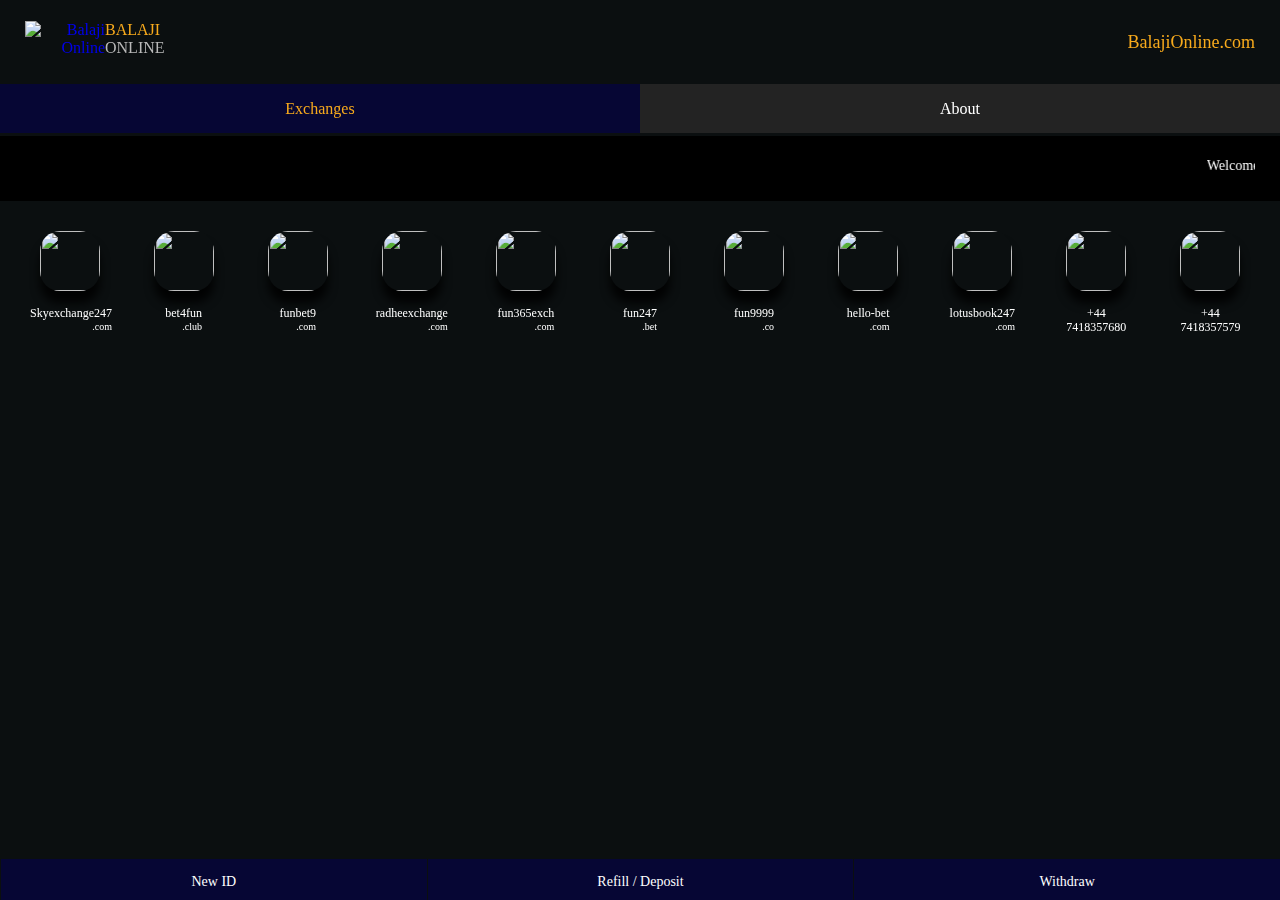
==== app/index.html @ a4f7f800 "new site" ====
<!doctype html>
<html lang="en">

<meta content="text/html;charset=UTF-8" http-equiv="content-type"/>
<head>
    <meta charset="UTF-8">
    <meta content="width=device-width, user-scalable=no, initial-scale=1.0, maximum-scale=1.0, minimum-scale=1.0"
          name="viewport">
    <meta content="ie=edge" http-equiv="X-UA-Compatible">
    <title>Balaji Online</title>
    <link href="../use.fontawesome.com/releases/v5.12.1/css/all.css" rel="stylesheet">
    <link href="assets/css/application.css" rel="stylesheet">
    <link href="manifest.json" rel="manifest">
    <link href="assets/images/favicon.ico" rel="icon" type="image/x-icon">
    <style>
        img {
            object-fit: contain !important;
        }
    </style>
</head>
<body>
<header class="application-header">
    <div class="application-head">
        <div class="application-logo">
            <a href="#" style="display: grid;
        font-family: 'Calibri';
    grid-template-columns: 1fr 1fr;">
                <img alt="Balaji Online" src="assets/images/logo.png" style="text-align: right;">
                <div class="logo-title" style="width: 70px;">
                    <span style="color: #F8AA1C">BALAJI</span>
                    <span style="color: #B9B9B9">ONLINE</span>
                </div>
            </a>
        </div>
        <div class="application-name">
            <a href="https://balajionline.bet/">BalajiOnline.com</a>
        </div>
        <div class="clear-fix"></div>
    </div>
    <nav class="application-menu">
        <ul>
            <li class="active">
                <button class="cursor-poiner loadTab active" data-tab="exchanges">Exchanges</button>
            </li>
            <li>
                <button class="cursor-poiner loadTab" data-tab="about">About</button>
            </li>
            <!--                <li ><button data-tab="demo-part" class="loadTab" id="demo">Demo IDs</button></li>-->
        </ul>
    </nav>
</header>
<div class="header-space"></div>
<div class="tab">
    <div class="tab-slide tab-active" id="exchanges">
        <div class="application-news">
            <marquee>Welcome to <b class="text-color-o">BALAJI ONLINE</b>, To get your new ID in <b
                    class="text-color-o"> 1000 INR </b> click on <b class="text-color-o">New ID</b> Button at the bottom
                ↓
            </marquee>
        </div>
        <div class="application-platforms">
            <div class="platform">
                <a href="https://www.skyexchange247.com/" target="_blank">
                    <div class="icon"><img alt="" src="assets/images/platforms/logo-skyexchange247com.png"></div>
                    <div class="title">Skyexchange247<span Class="domail-name">.com</span></div>
                </a>
            </div>
            <div class="platform">
                <a href="https://bet4fun.club/" target="_blank">
                    <div class="icon"><img alt="" src="assets/images/platforms/bet-fun.png"></div>
                    <div class="title">bet4fun<span Class="domail-name">.club</span></div>
                </a>
            </div>
            <div class="platform">
                <a href="https://funbet9.com/" target="_blank">
                    <div class="icon"><img alt="" src="assets/images/platforms/funbet9.png"></div>
                    <div class="title">funbet9<span Class="domail-name">.com</span></div>
                </a>
            </div>
            <div class="platform">
                <a href="https://radheexchange.com/" target="_blank">
                    <div class="icon"><img alt="" src="assets/images/platforms/brand_logo.png"></div>
                    <div class="title">radheexchange<span Class="domail-name">.com</span></div>
                </a>
            </div>
            <div class="platform">
                <a href="https://fun365exch.com/" target="_blank">
                    <div class="icon"><img alt="" src="assets/images/platforms/fun365.png"></div>
                    <div class="title">fun365exch<span Class="domail-name">.com</span></div>
                </a>
            </div>
            <div class="platform">
                <a href="https://fun247.bet/" target="_blank">
                    <div class="icon"><img alt="" src="assets/images/platforms/fun247.png"></div>
                    <div class="title">fun247<span Class="domail-name">.bet</span></div>
                </a>
            </div>
            <div class="platform">
                <a href="https://fun9999.co/" target="_blank">
                    <div class="icon"><img alt="" src="assets/images/platforms/fun9999.png"></div>
                    <div class="title">fun9999<span Class="domail-name">.co</span></div>
                </a>
            </div>
            <div class="platform">
                <a href="https://hello-bet.com/" target="_blank">
                    <div class="icon"><img alt="" src="assets/images/platforms/hello-bet.png"></div>
                    <div class="title">hello-bet<span Class="domail-name">.com</span></div>
                </a>
            </div>
            <div class="platform">
                <a href="https://lotusbook247.com/" target="_blank">
                    <div class="icon"><img alt="" src="assets/images/platforms/lotus.png"></div>
                    <div class="title">lotusbook247<span Class="domail-name">.com</span></div>
                </a>
            </div>
<!--            <div class="platform">-->
<!--                <a href="http://www.diamondexch.com/">-->
<!--                    <div class="icon"><img src="assets/images/platforms/diamondexch.jpg" alt=""></div>-->
<!--                    <div class="title">Diamondexch<span Class="domail-name">.com</span></div>-->
<!--                </a>-->
<!--            </div>-->
<!--            <div class="platform">-->
<!--                <a href="http://www.twoexch.com/">-->
<!--                    <div class="icon"><img src="assets/images/platforms/twoexch.jpg" alt=""></div>-->
<!--                    <div class="title">Twoexch<span Class="domail-name">.com</span></div>-->
<!--                </a>-->
<!--            </div>-->
<!--            <div class="platform">-->
<!--                <a href="http://www.lotusbook247.com/">-->
<!--                    <div class="icon"><img src="assets/images/platforms/lotusbook99.jpg" alt=""></div>-->
<!--                    <div class="title">Lotusbook247<span Class="domail-name">.com</span></div>-->
<!--                </a>-->
<!--            </div>-->
<!--            <div class="platform">-->
<!--                <a href="http://www.lotus247.com/">-->
<!--                    <div class="icon"><img src="assets/images/platforms/lotusbook99.jpg" alt=""></div>-->
<!--                    <div class="title">Lotus247<span Class="domail-name">.com</span></div>-->
<!--                </a>-->
<!--            </div>-->
<!--            <div class="platform">-->
<!--                <a href="http://www.skyexchange.com/">-->
<!--                    <div class="icon"><img src="assets/images/platforms/skyexchange.jpg" alt=""></div>-->
<!--                    <div class="title">Skyexchange<span Class="domail-name">.com</span></div>-->
<!--                </a>-->
<!--            </div>-->
<!--            <div class="platform">-->
<!--                <a href="http://www.masterexch.com/">-->
<!--                    <div class="icon"><img src="assets/images/platforms/masterexch.jpg" alt=""></div>-->
<!--                    <div class="title">Masterexch<span Class="domail-name">.com</span></div>-->
<!--                </a>-->
<!--            </div>-->
<!--            <div class="platform">-->
<!--                <a href="http://www.iexch9.com/">-->
<!--                    <div class="icon"><img src="assets/images/platforms/iexch9.jpg" alt=""></div>-->
<!--                    <div class="title">Iexch9<span Class="domail-name">.com</span></div>-->
<!--                </a>-->
<!--            </div>-->
<!--            <div class="platform">-->
<!--                <a href="http://www.dafaexch.com/">-->
<!--                    <div class="icon"><img src="assets/images/platforms/dafaexch.jpg" alt=""></div>-->
<!--                    <div class="title">Dafaexch<span Class="domail-name">.com</span></div>-->
<!--                </a>-->
<!--            </div>-->
<!--            <div class="platform">-->
<!--                <a href="http://www.vvip9.bet/">-->
<!--                    <div class="icon"><img src="assets/images/platforms/vvip.jpg" alt=""></div>-->
<!--                    <div class="title">Vvip9<span Class="domail-name">.bet</span></div>-->
<!--                </a>-->
<!--            </div>-->
            <div class="platform">
                <a href="https://api.whatsapp.com/send?phone=447418357680&amp;text=&amp;source=&amp;data=" target="_blank">
                    <div class="icon"><img alt="" src="assets/images/platforms/whatsapp.png"></div>
                    <div class="title">+44 7418357680</div>
                </a>
            </div>
            <div class="platform">
                <a href="https://api.whatsapp.com/send?phone=447418357579&amp;text=&amp;source=&amp;data=" target="_blank">
                    <div class="icon"><img alt="" src="assets/images/platforms/whatsapp.png"></div>
                    <div class="title">+44 7418357579</div>
                </a>
            </div>
        </div>
    </div>
    <div class="tab-slide " id="about">
        <div class="about">
            <p>We are a betting platform with 7+ games and website to play and bet on different type of subjects and
                games.</p>
        </div>
        <div class="section">
            <div class="section-title" id="dealing">Dealing Terms</div>
            <div class="section-content">

                <div class="content-block-2">
                    <div class="content">
                        <div class="option">MinDeposit</div>
                        <div class="value">₹1000</div>
                    </div>
                </div>

                <div class="content-block-2">
                    <div class="content">
                        <div class="option">Min Refill</div>
                        <div class="value">₹1000</div>
                    </div>
                </div>

                <div class="content-block-2">
                    <div class="content">
                        <div class="option">Min Withdrawal</div>
                        <div class="value">₹1000</div>
                    </div>
                </div>

                <div class="content-block-2">
                    <div class="content">
                        <div class="option">Max Process Time</div>
                        <div class="value">30 minutes</div>
                    </div>
                </div>

                <div class="content-block-2">
                    <div class="content">
                        <div class="option">Timings</div>
                        <div class="value">24 hours</div>
                    </div>
                </div>

                <div class="content-block-2">
                    <div class="content">
                        <div class="option">Days</div>
                        <div class="value">365 days</div>
                    </div>
                </div>

                <div class="content-block-2">
                    <div class="content">
                        <div class="option text-color-o">We don't deal on Telegram</div>
                        <div class="value text-color-o"><i class="fa fa-times"></i></div>
                    </div>
                </div>

                <div class="content-block-2">
                    <div class="content">
                        <div class="option text-color-green">We only deal on 1 WhatsApp number</div>
                        <div class="value text-color-green"><i class="fa fa-check"></i></div>
                    </div>
                </div>

                <div class="content-block-2">
                    <div class="content">
                        <div class="option text-color-green">We are a company, not a dealer</div>
                        <div class="value text-color-green"><i class="fa fa-check"></i></div>
                    </div>
                </div>

            </div>
        </div>
        <div class="section">
            <div class="section-title" id="payments">Payments we accept</div>
            <div class="section-content">
                <div class="content-block-3">
                    <div class="content">
                        <img alt="Google Payment" src="assets/images/phonepe.png">
                    </div>
                    <div class="content" style="padding-left: 20px">
                        <img alt="Google Payment" src="assets/images/IMPSbank.png">
                    </div>
                    <div class="content" style="padding-left: 50px">
                        <img alt="Google Payment" src="assets/images/gplay.png">
                    </div>
                    <div class="content" style="padding-left: 80px">
                        <img alt="Google Payment" src="assets/images/paytm.png">
                    </div>
                </div>

            </div>
        </div>
<!--        <div class="section">-->
<!--            <div class="section-title" id="payments">Contact us</div>-->
<!--            <div class="section-content">-->
<!--                <div class="content-block-4">-->
<!--                    <div class="content">-->
<!--                        <div class="site-contact-address">-->
<!--                            <span>Address: Dubai, United Arab Emirates</span>-->
<!--                            <span>Email: info@chiraagonline.com</span>-->
<!--                            <span>Whatsapp Number: +44 745 122 2108</span>-->
<!--                        </div>-->
<!--                    </div>-->
<!--                </div>-->
<!--            </div>-->
<!--        </div>-->
<!--        <div class="section">-->
<!--            <div class="section-content">-->
<!--                <div class="copyright">-->
<!--                    <span>Developed By <span style="color: #F8AA1C">The Creative Technohub</span></span>-->
<!--                </div>-->
<!--            </div>-->
<!--        </div>-->
    </div>
    <!--        <div id="demo-part" class="tab-slide ">-->
    <!--            <div class="about">-->
    <!--                <p>-->
    <!--                    -->
    <!--                    -->
    <!--                    -->
    <!--    -->
    <!--<a href="http://diamondexch.com/">Diamondexch.com</a><br>-->
    <!--ID: 01coco1 / PW: Abcd1234<br>-->
    <!--ID: 01coco2 / PW: Abcd1234<br>-->
    <!--ID: 01coco3 / PW: Abcd1234<br>-->
    <!--<br>-->
    <!--<hr>-->
    <!--<br>-->
    <!--<a href="http://probetx.com/">Probetx.com</a><br>-->
    <!--ID: 02coco1 / PW: Abcd1234<br>-->
    <!--ID: 02coco2 / PW: Abcd1234<br>-->
    <!--ID: 02coco3 / PW: Abcd1234<br>-->
    <!--<br>-->
    <!--<hr>-->
    <!--<br>-->

    <!--<a href="http://coexchange9.com/">Coexchange9.com</a><br>-->
    <!--ID: 03coco1 / PW: Abcd1234<br>-->
    <!--ID: 03coco2 / PW: Abcd1234<br>-->
    <!--ID: 03coco3 / PW: Abcd1234<br>-->
    <!--<br>-->
    <!--<hr>-->
    <!--<br>-->
    <!--<a href="http://kingexchange.com/">Kingexchange.com</a><br>-->
    <!--ID: 04coco1 / PW: Abcd1234<br>-->
    <!--ID: 04coco2 / PW: Abcd1234<br>-->
    <!--ID: 04coco3 / PW: Abcd1234<br>-->
    <!--<br>-->
    <!--<hr>-->
    <!--<br>-->

    <!--<a href="http://abexch.io/">Abexch.io</a><br>-->

    <!--ID: 05coco1 / PW: Abcd1234<br>-->
    <!--ID: 05coco2 / PW: Abcd1234<br>-->
    <!--ID: 05coco3 / PW: Abcd1234<br>-->
    <!--<br>-->
    <!--<hr>-->
    <!--<br>-->
    <!--<a href="http://lotusking.com/">Lotusking.com</a><br>-->

    <!--ID: 06coco1 / PW: Abcd1234<br>-->
    <!--ID: 06coco2 / PW: Abcd1234<br>-->
    <!--ID: 06coco3 / PW: Abcd1234<br>-->
    <!--<br>-->
    <!--<hr>-->
    <!--<br>-->
    <!--<a href="http://lotusbook247.com/">Lotusbook247.com</a><br>-->

    <!--ID: 07coco1 / PW: Abcd1234<br>-->
    <!--ID: 07coco2 / PW: Abcd1234<br>-->
    <!--ID: 07coco3 / PW: Abcd1234<br>-->
    <!--<br>-->
    <!--<hr>-->
    <!--<br>-->
    <!--<a href="http://lotus247.com/">Lotus247.com</a><br>-->

    <!--ID: 08coco1 / PW: Abcd1234<br>-->
    <!--ID: 08coco2 / PW: Abcd1234<br>-->
    <!--ID: 08coco3 / PW: Abcd1234<br>-->
    <!--<br>-->
    <!--<hr>-->
    <!--<br>-->
    <!--<a href="http://skyexchange.com/">Skyexchange.com</a><br>-->

    <!--ID: 09coco1 / PW: Abcd1234<br>-->
    <!--ID: 09coco2 / PW: Abcd1234<br>-->
    <!--ID: 09coco3 / PW: Abcd1234<br>-->
    <!--<br>-->
    <!--<hr>-->
    <!--<br>-->
    <!--<a href="http://probet9.com/">Probet9.com</a><br>-->

    <!--ID: 10coco1 / PW: Abcd1234<br>-->
    <!--ID: 10coco2 / PW: Abcd1234<br>-->
    <!--ID: 10coco3 / PW: Abcd1234  <br>                 -->
    <!--                    -->

    <!--            </div>-->
    <!--        </div>-->
</div>
<div class="application-contact">
    <div class="contact-info"><a
            href="https://api.whatsapp.com/send?phone=447418357680&amp;text=&amp;source=&amp;data="
            target="_blank"><i
            class="fab fa-whatsapp"></i><span>New ID</span></a></div>
    <div class="contact-info"><a
            href="https://api.whatsapp.com/send?phone=447418357579&amp;text=&amp;source=&amp;data="
            target="_blank"><i
            class="fab fa-whatsapp"></i><span>Refill / Deposit</span></a></div>
    <div class="contact-info"><a
            href="https://api.whatsapp.com/send?phone=447418357579&amp;text=&amp;source=&amp;data="><i
            class="fab fa-whatsapp"></i><span>Withdraw</span></a></div>
</div>
<script src="assets/js/scripts.js"></script>
</body>

</html>
---- app/assets/css/application.css ----
@font-face {
  font-family: "poppins";
  src: url("../fonts/poppins-semibold.ttf") format("truetype");
}
@font-face {
  font-family: "suisse";
  src: url("../fonts/suisse.ttf") format("truetype");
}
*,
*::before,
*::after {
  -webkit-box-sizing: border-box;
  box-sizing: border-box;
}

html, body, div, span, applet, object, iframe, table, caption, tbody, tfoot, thead, tr, th, td,
del, dfn, em, font, img, ins, kbd, q, s, samp, small, strike, strong, sub, sup, tt, var,
h1, h2, h3, h4, h5, h6, p, blockquote, pre, a, abbr, acronym, address, big, cite, code,
dl, dt, dd, ol, ul, li, fieldset, form, label, legend, figure {
  vertical-align: baseline;
  font-family: inherit;
  font-weight: inherit;
  font-style: inherit;
  font-size: 100%;
  outline: 0;
  padding: 0;
  margin: 0;
  border: 0;
}

html {
  scroll-behavior: smooth;
  overflow-x: hidden !important;
}

body {
  overflow-x: hidden !important;
  background-color: #0B0F10;
}

a, a:hover {
  text-decoration: none;
}

.cursor-poiner {
  cursor: pointer;
}
.clear-fix {
  clear: both;
}

.text-color-orange {
  color: #060634 !important;
}

.text-color-green {
  color: #00FF6F !important;
}

.text-color-o {
  color: #F8AA1C !important;
}

@-ms-viewport {
  width: device-width;
}
html {
  box-sizing: border-box;
  -ms-overflow-style: scrollbar;
}

*,
*::before,
*::after {
  box-sizing: inherit;
}

.container {
  width: 100%;
  padding-right: 15px;
  padding-left: 15px;
  margin-right: auto;
  margin-left: auto;
}

@media (min-width: 576px) {
  .container {
    max-width: 540px;
  }
}
@media (min-width: 768px) {
  .container {
    max-width: 720px;
  }
}
@media (min-width: 992px) {
  .container {
    max-width: 960px;
  }
}
@media (min-width: 1200px) {
  .container {
    max-width: 1140px;
  }
}
.container-fluid {
  width: 100%;
  padding-right: 15px;
  padding-left: 15px;
  margin-right: auto;
  margin-left: auto;
}

.row {
  display: -ms-flexbox;
  display: flex;
  -ms-flex-wrap: wrap;
  flex-wrap: wrap;
  margin-right: -15px;
  margin-left: -15px;
}

.no-gutters {
  margin-right: 0;
  margin-left: 0;
}

.no-gutters > .col,
.no-gutters > [class*=col-] {
  padding-right: 0;
  padding-left: 0;
}

.col-1, .col-2, .col-3, .col-4, .col-5, .col-6, .col-7, .col-8, .col-9, .col-10, .col-11, .col-12, .col,
.col-auto, .col-sm-1, .col-sm-2, .col-sm-3, .col-sm-4, .col-sm-5, .col-sm-6, .col-sm-7, .col-sm-8, .col-sm-9, .col-sm-10, .col-sm-11, .col-sm-12, .col-sm,
.col-sm-auto, .col-md-1, .col-md-2, .col-md-3, .col-md-4, .col-md-5, .col-md-6, .col-md-7, .col-md-8, .col-md-9, .col-md-10, .col-md-11, .col-md-12, .col-md,
.col-md-auto, .col-lg-1, .col-lg-2, .col-lg-3, .col-lg-4, .col-lg-5, .col-lg-6, .col-lg-7, .col-lg-8, .col-lg-9, .col-lg-10, .col-lg-11, .col-lg-12, .col-lg,
.col-lg-auto, .col-xl-1, .col-xl-2, .col-xl-3, .col-xl-4, .col-xl-5, .col-xl-6, .col-xl-7, .col-xl-8, .col-xl-9, .col-xl-10, .col-xl-11, .col-xl-12, .col-xl,
.col-xl-auto {
  position: relative;
  width: 100%;
  min-height: 1px;
  padding-right: 15px;
  padding-left: 15px;
}

.col {
  -ms-flex-preferred-size: 0;
  flex-basis: 0;
  -ms-flex-positive: 1;
  flex-grow: 1;
  max-width: 100%;
}

.col-auto {
  -ms-flex: 0 0 auto;
  flex: 0 0 auto;
  width: auto;
  max-width: none;
}

.col-1 {
  -ms-flex: 0 0 8.333333%;
  flex: 0 0 8.333333%;
  max-width: 8.333333%;
}

.col-2 {
  -ms-flex: 0 0 16.666667%;
  flex: 0 0 16.666667%;
  max-width: 16.666667%;
}

.col-3 {
  -ms-flex: 0 0 25%;
  flex: 0 0 25%;
  max-width: 25%;
}

.col-4 {
  -ms-flex: 0 0 33.333333%;
  flex: 0 0 33.333333%;
  max-width: 33.333333%;
}

.col-5 {
  -ms-flex: 0 0 41.666667%;
  flex: 0 0 41.666667%;
  max-width: 41.666667%;
}

.col-6 {
  -ms-flex: 0 0 50%;
  flex: 0 0 50%;
  max-width: 50%;
}

.col-7 {
  -ms-flex: 0 0 58.333333%;
  flex: 0 0 58.333333%;
  max-width: 58.333333%;
}

.col-8 {
  -ms-flex: 0 0 66.666667%;
  flex: 0 0 66.666667%;
  max-width: 66.666667%;
}

.col-9 {
  -ms-flex: 0 0 75%;
  flex: 0 0 75%;
  max-width: 75%;
}

.col-10 {
  -ms-flex: 0 0 83.333333%;
  flex: 0 0 83.333333%;
  max-width: 83.333333%;
}

.col-11 {
  -ms-flex: 0 0 91.666667%;
  flex: 0 0 91.666667%;
  max-width: 91.666667%;
}

.col-12 {
  -ms-flex: 0 0 100%;
  flex: 0 0 100%;
  max-width: 100%;
}

.order-first {
  -ms-flex-order: -1;
  order: -1;
}

.order-last {
  -ms-flex-order: 13;
  order: 13;
}

.order-0 {
  -ms-flex-order: 0;
  order: 0;
}

.order-1 {
  -ms-flex-order: 1;
  order: 1;
}

.order-2 {
  -ms-flex-order: 2;
  order: 2;
}

.order-3 {
  -ms-flex-order: 3;
  order: 3;
}

.order-4 {
  -ms-flex-order: 4;
  order: 4;
}

.order-5 {
  -ms-flex-order: 5;
  order: 5;
}

.order-6 {
  -ms-flex-order: 6;
  order: 6;
}

.order-7 {
  -ms-flex-order: 7;
  order: 7;
}

.order-8 {
  -ms-flex-order: 8;
  order: 8;
}

.order-9 {
  -ms-flex-order: 9;
  order: 9;
}

.order-10 {
  -ms-flex-order: 10;
  order: 10;
}

.order-11 {
  -ms-flex-order: 11;
  order: 11;
}

.order-12 {
  -ms-flex-order: 12;
  order: 12;
}

.offset-1 {
  margin-right: 8.333333%;
}

.offset-2 {
  margin-right: 16.666667%;
}

.offset-3 {
  margin-right: 25%;
}

.offset-4 {
  margin-right: 33.333333%;
}

.offset-5 {
  margin-right: 41.666667%;
}

.offset-6 {
  margin-right: 50%;
}

.offset-7 {
  margin-right: 58.333333%;
}

.offset-8 {
  margin-right: 66.666667%;
}

.offset-9 {
  margin-right: 75%;
}

.offset-10 {
  margin-right: 83.333333%;
}

.offset-11 {
  margin-right: 91.666667%;
}

@media (min-width: 576px) {
  .col-sm {
    -ms-flex-preferred-size: 0;
    flex-basis: 0;
    -ms-flex-positive: 1;
    flex-grow: 1;
    max-width: 100%;
  }

  .col-sm-auto {
    -ms-flex: 0 0 auto;
    flex: 0 0 auto;
    width: auto;
    max-width: none;
  }

  .col-sm-1 {
    -ms-flex: 0 0 8.333333%;
    flex: 0 0 8.333333%;
    max-width: 8.333333%;
  }

  .col-sm-2 {
    -ms-flex: 0 0 16.666667%;
    flex: 0 0 16.666667%;
    max-width: 16.666667%;
  }

  .col-sm-3 {
    -ms-flex: 0 0 25%;
    flex: 0 0 25%;
    max-width: 25%;
  }

  .col-sm-4 {
    -ms-flex: 0 0 33.333333%;
    flex: 0 0 33.333333%;
    max-width: 33.333333%;
  }

  .col-sm-5 {
    -ms-flex: 0 0 41.666667%;
    flex: 0 0 41.666667%;
    max-width: 41.666667%;
  }

  .col-sm-6 {
    -ms-flex: 0 0 50%;
    flex: 0 0 50%;
    max-width: 50%;
  }

  .col-sm-7 {
    -ms-flex: 0 0 58.333333%;
    flex: 0 0 58.333333%;
    max-width: 58.333333%;
  }

  .col-sm-8 {
    -ms-flex: 0 0 66.666667%;
    flex: 0 0 66.666667%;
    max-width: 66.666667%;
  }

  .col-sm-9 {
    -ms-flex: 0 0 75%;
    flex: 0 0 75%;
    max-width: 75%;
  }

  .col-sm-10 {
    -ms-flex: 0 0 83.333333%;
    flex: 0 0 83.333333%;
    max-width: 83.333333%;
  }

  .col-sm-11 {
    -ms-flex: 0 0 91.666667%;
    flex: 0 0 91.666667%;
    max-width: 91.666667%;
  }

  .col-sm-12 {
    -ms-flex: 0 0 100%;
    flex: 0 0 100%;
    max-width: 100%;
  }

  .order-sm-first {
    -ms-flex-order: -1;
    order: -1;
  }

  .order-sm-last {
    -ms-flex-order: 13;
    order: 13;
  }

  .order-sm-0 {
    -ms-flex-order: 0;
    order: 0;
  }

  .order-sm-1 {
    -ms-flex-order: 1;
    order: 1;
  }

  .order-sm-2 {
    -ms-flex-order: 2;
    order: 2;
  }

  .order-sm-3 {
    -ms-flex-order: 3;
    order: 3;
  }

  .order-sm-4 {
    -ms-flex-order: 4;
    order: 4;
  }

  .order-sm-5 {
    -ms-flex-order: 5;
    order: 5;
  }

  .order-sm-6 {
    -ms-flex-order: 6;
    order: 6;
  }

  .order-sm-7 {
    -ms-flex-order: 7;
    order: 7;
  }

  .order-sm-8 {
    -ms-flex-order: 8;
    order: 8;
  }

  .order-sm-9 {
    -ms-flex-order: 9;
    order: 9;
  }

  .order-sm-10 {
    -ms-flex-order: 10;
    order: 10;
  }

  .order-sm-11 {
    -ms-flex-order: 11;
    order: 11;
  }

  .order-sm-12 {
    -ms-flex-order: 12;
    order: 12;
  }

  .offset-sm-0 {
    margin-right: 0;
  }

  .offset-sm-1 {
    margin-right: 8.333333%;
  }

  .offset-sm-2 {
    margin-right: 16.666667%;
  }

  .offset-sm-3 {
    margin-right: 25%;
  }

  .offset-sm-4 {
    margin-right: 33.333333%;
  }

  .offset-sm-5 {
    margin-right: 41.666667%;
  }

  .offset-sm-6 {
    margin-right: 50%;
  }

  .offset-sm-7 {
    margin-right: 58.333333%;
  }

  .offset-sm-8 {
    margin-right: 66.666667%;
  }

  .offset-sm-9 {
    margin-right: 75%;
  }

  .offset-sm-10 {
    margin-right: 83.333333%;
  }

  .offset-sm-11 {
    margin-right: 91.666667%;
  }
}
@media (min-width: 768px) {
  .col-md {
    -ms-flex-preferred-size: 0;
    flex-basis: 0;
    -ms-flex-positive: 1;
    flex-grow: 1;
    max-width: 100%;
  }

  .col-md-auto {
    -ms-flex: 0 0 auto;
    flex: 0 0 auto;
    width: auto;
    max-width: none;
  }

  .col-md-1 {
    -ms-flex: 0 0 8.333333%;
    flex: 0 0 8.333333%;
    max-width: 8.333333%;
  }

  .col-md-2 {
    -ms-flex: 0 0 16.666667%;
    flex: 0 0 16.666667%;
    max-width: 16.666667%;
  }

  .col-md-3 {
    -ms-flex: 0 0 25%;
    flex: 0 0 25%;
    max-width: 25%;
  }

  .col-md-4 {
    -ms-flex: 0 0 33.333333%;
    flex: 0 0 33.333333%;
    max-width: 33.333333%;
  }

  .col-md-5 {
    -ms-flex: 0 0 41.666667%;
    flex: 0 0 41.666667%;
    max-width: 41.666667%;
  }

  .col-md-6 {
    -ms-flex: 0 0 50%;
    flex: 0 0 50%;
    max-width: 50%;
  }

  .col-md-7 {
    -ms-flex: 0 0 58.333333%;
    flex: 0 0 58.333333%;
    max-width: 58.333333%;
  }

  .col-md-8 {
    -ms-flex: 0 0 66.666667%;
    flex: 0 0 66.666667%;
    max-width: 66.666667%;
  }

  .col-md-9 {
    -ms-flex: 0 0 75%;
    flex: 0 0 75%;
    max-width: 75%;
  }

  .col-md-10 {
    -ms-flex: 0 0 83.333333%;
    flex: 0 0 83.333333%;
    max-width: 83.333333%;
  }

  .col-md-11 {
    -ms-flex: 0 0 91.666667%;
    flex: 0 0 91.666667%;
    max-width: 91.666667%;
  }

  .col-md-12 {
    -ms-flex: 0 0 100%;
    flex: 0 0 100%;
    max-width: 100%;
  }

  .order-md-first {
    -ms-flex-order: -1;
    order: -1;
  }

  .order-md-last {
    -ms-flex-order: 13;
    order: 13;
  }

  .order-md-0 {
    -ms-flex-order: 0;
    order: 0;
  }

  .order-md-1 {
    -ms-flex-order: 1;
    order: 1;
  }

  .order-md-2 {
    -ms-flex-order: 2;
    order: 2;
  }

  .order-md-3 {
    -ms-flex-order: 3;
    order: 3;
  }

  .order-md-4 {
    -ms-flex-order: 4;
    order: 4;
  }

  .order-md-5 {
    -ms-flex-order: 5;
    order: 5;
  }

  .order-md-6 {
    -ms-flex-order: 6;
    order: 6;
  }

  .order-md-7 {
    -ms-flex-order: 7;
    order: 7;
  }

  .order-md-8 {
    -ms-flex-order: 8;
    order: 8;
  }

  .order-md-9 {
    -ms-flex-order: 9;
    order: 9;
  }

  .order-md-10 {
    -ms-flex-order: 10;
    order: 10;
  }

  .order-md-11 {
    -ms-flex-order: 11;
    order: 11;
  }

  .order-md-12 {
    -ms-flex-order: 12;
    order: 12;
  }

  .offset-md-0 {
    margin-right: 0;
  }

  .offset-md-1 {
    margin-right: 8.333333%;
  }

  .offset-md-2 {
    margin-right: 16.666667%;
  }

  .offset-md-3 {
    margin-right: 25%;
  }

  .offset-md-4 {
    margin-right: 33.333333%;
  }

  .offset-md-5 {
    margin-right: 41.666667%;
  }

  .offset-md-6 {
    margin-right: 50%;
  }

  .offset-md-7 {
    margin-right: 58.333333%;
  }

  .offset-md-8 {
    margin-right: 66.666667%;
  }

  .offset-md-9 {
    margin-right: 75%;
  }

  .offset-md-10 {
    margin-right: 83.333333%;
  }

  .offset-md-11 {
    margin-right: 91.666667%;
  }
}
@media (min-width: 992px) {
  .col-lg {
    -ms-flex-preferred-size: 0;
    flex-basis: 0;
    -ms-flex-positive: 1;
    flex-grow: 1;
    max-width: 100%;
  }

  .col-lg-auto {
    -ms-flex: 0 0 auto;
    flex: 0 0 auto;
    width: auto;
    max-width: none;
  }

  .col-lg-1 {
    -ms-flex: 0 0 8.333333%;
    flex: 0 0 8.333333%;
    max-width: 8.333333%;
  }

  .col-lg-2 {
    -ms-flex: 0 0 16.666667%;
    flex: 0 0 16.666667%;
    max-width: 16.666667%;
  }

  .col-lg-3 {
    -ms-flex: 0 0 25%;
    flex: 0 0 25%;
    max-width: 25%;
  }

  .col-lg-4 {
    -ms-flex: 0 0 33.333333%;
    flex: 0 0 33.333333%;
    max-width: 33.333333%;
  }

  .col-lg-5 {
    -ms-flex: 0 0 41.666667%;
    flex: 0 0 41.666667%;
    max-width: 41.666667%;
  }

  .col-lg-6 {
    -ms-flex: 0 0 50%;
    flex: 0 0 50%;
    max-width: 50%;
  }

  .col-lg-7 {
    -ms-flex: 0 0 58.333333%;
    flex: 0 0 58.333333%;
    max-width: 58.333333%;
  }

  .col-lg-8 {
    -ms-flex: 0 0 66.666667%;
    flex: 0 0 66.666667%;
    max-width: 66.666667%;
  }

  .col-lg-9 {
    -ms-flex: 0 0 75%;
    flex: 0 0 75%;
    max-width: 75%;
  }

  .col-lg-10 {
    -ms-flex: 0 0 83.333333%;
    flex: 0 0 83.333333%;
    max-width: 83.333333%;
  }

  .col-lg-11 {
    -ms-flex: 0 0 91.666667%;
    flex: 0 0 91.666667%;
    max-width: 91.666667%;
  }

  .col-lg-12 {
    -ms-flex: 0 0 100%;
    flex: 0 0 100%;
    max-width: 100%;
  }

  .order-lg-first {
    -ms-flex-order: -1;
    order: -1;
  }

  .order-lg-last {
    -ms-flex-order: 13;
    order: 13;
  }

  .order-lg-0 {
    -ms-flex-order: 0;
    order: 0;
  }

  .order-lg-1 {
    -ms-flex-order: 1;
    order: 1;
  }

  .order-lg-2 {
    -ms-flex-order: 2;
    order: 2;
  }

  .order-lg-3 {
    -ms-flex-order: 3;
    order: 3;
  }

  .order-lg-4 {
    -ms-flex-order: 4;
    order: 4;
  }

  .order-lg-5 {
    -ms-flex-order: 5;
    order: 5;
  }

  .order-lg-6 {
    -ms-flex-order: 6;
    order: 6;
  }

  .order-lg-7 {
    -ms-flex-order: 7;
    order: 7;
  }

  .order-lg-8 {
    -ms-flex-order: 8;
    order: 8;
  }

  .order-lg-9 {
    -ms-flex-order: 9;
    order: 9;
  }

  .order-lg-10 {
    -ms-flex-order: 10;
    order: 10;
  }

  .order-lg-11 {
    -ms-flex-order: 11;
    order: 11;
  }

  .order-lg-12 {
    -ms-flex-order: 12;
    order: 12;
  }

  .offset-lg-0 {
    margin-right: 0;
  }

  .offset-lg-1 {
    margin-right: 8.333333%;
  }

  .offset-lg-2 {
    margin-right: 16.666667%;
  }

  .offset-lg-3 {
    margin-right: 25%;
  }

  .offset-lg-4 {
    margin-right: 33.333333%;
  }

  .offset-lg-5 {
    margin-right: 41.666667%;
  }

  .offset-lg-6 {
    margin-right: 50%;
  }

  .offset-lg-7 {
    margin-right: 58.333333%;
  }

  .offset-lg-8 {
    margin-right: 66.666667%;
  }

  .offset-lg-9 {
    margin-right: 75%;
  }

  .offset-lg-10 {
    margin-right: 83.333333%;
  }

  .offset-lg-11 {
    margin-right: 91.666667%;
  }
}
@media (min-width: 1200px) {
  .col-xl {
    -ms-flex-preferred-size: 0;
    flex-basis: 0;
    -ms-flex-positive: 1;
    flex-grow: 1;
    max-width: 100%;
  }

  .col-xl-auto {
    -ms-flex: 0 0 auto;
    flex: 0 0 auto;
    width: auto;
    max-width: none;
  }

  .col-xl-1 {
    -ms-flex: 0 0 8.333333%;
    flex: 0 0 8.333333%;
    max-width: 8.333333%;
  }

  .col-xl-2 {
    -ms-flex: 0 0 16.666667%;
    flex: 0 0 16.666667%;
    max-width: 16.666667%;
  }

  .col-xl-3 {
    -ms-flex: 0 0 25%;
    flex: 0 0 25%;
    max-width: 25%;
  }

  .col-xl-4 {
    -ms-flex: 0 0 33.333333%;
    flex: 0 0 33.333333%;
    max-width: 33.333333%;
  }

  .col-xl-5 {
    -ms-flex: 0 0 41.666667%;
    flex: 0 0 41.666667%;
    max-width: 41.666667%;
  }

  .col-xl-6 {
    -ms-flex: 0 0 50%;
    flex: 0 0 50%;
    max-width: 50%;
  }

  .col-xl-7 {
    -ms-flex: 0 0 58.333333%;
    flex: 0 0 58.333333%;
    max-width: 58.333333%;
  }

  .col-xl-8 {
    -ms-flex: 0 0 66.666667%;
    flex: 0 0 66.666667%;
    max-width: 66.666667%;
  }

  .col-xl-9 {
    -ms-flex: 0 0 75%;
    flex: 0 0 75%;
    max-width: 75%;
  }

  .col-xl-10 {
    -ms-flex: 0 0 83.333333%;
    flex: 0 0 83.333333%;
    max-width: 83.333333%;
  }

  .col-xl-11 {
    -ms-flex: 0 0 91.666667%;
    flex: 0 0 91.666667%;
    max-width: 91.666667%;
  }

  .col-xl-12 {
    -ms-flex: 0 0 100%;
    flex: 0 0 100%;
    max-width: 100%;
  }

  .order-xl-first {
    -ms-flex-order: -1;
    order: -1;
  }

  .order-xl-last {
    -ms-flex-order: 13;
    order: 13;
  }

  .order-xl-0 {
    -ms-flex-order: 0;
    order: 0;
  }

  .order-xl-1 {
    -ms-flex-order: 1;
    order: 1;
  }

  .order-xl-2 {
    -ms-flex-order: 2;
    order: 2;
  }

  .order-xl-3 {
    -ms-flex-order: 3;
    order: 3;
  }

  .order-xl-4 {
    -ms-flex-order: 4;
    order: 4;
  }

  .order-xl-5 {
    -ms-flex-order: 5;
    order: 5;
  }

  .order-xl-6 {
    -ms-flex-order: 6;
    order: 6;
  }

  .order-xl-7 {
    -ms-flex-order: 7;
    order: 7;
  }

  .order-xl-8 {
    -ms-flex-order: 8;
    order: 8;
  }

  .order-xl-9 {
    -ms-flex-order: 9;
    order: 9;
  }

  .order-xl-10 {
    -ms-flex-order: 10;
    order: 10;
  }

  .order-xl-11 {
    -ms-flex-order: 11;
    order: 11;
  }

  .order-xl-12 {
    -ms-flex-order: 12;
    order: 12;
  }

  .offset-xl-0 {
    margin-right: 0;
  }

  .offset-xl-1 {
    margin-right: 8.333333%;
  }

  .offset-xl-2 {
    margin-right: 16.666667%;
  }

  .offset-xl-3 {
    margin-right: 25%;
  }

  .offset-xl-4 {
    margin-right: 33.333333%;
  }

  .offset-xl-5 {
    margin-right: 41.666667%;
  }

  .offset-xl-6 {
    margin-right: 50%;
  }

  .offset-xl-7 {
    margin-right: 58.333333%;
  }

  .offset-xl-8 {
    margin-right: 66.666667%;
  }

  .offset-xl-9 {
    margin-right: 75%;
  }

  .offset-xl-10 {
    margin-right: 83.333333%;
  }

  .offset-xl-11 {
    margin-right: 91.666667%;
  }
}
.d-none {
  display: none !important;
}

.d-inline {
  display: inline !important;
}

.d-inline-block {
  display: inline-block !important;
}

.d-block {
  display: block !important;
}

.d-table {
  display: table !important;
}

.d-table-row {
  display: table-row !important;
}

.d-table-cell {
  display: table-cell !important;
}

.d-flex {
  display: -ms-flexbox !important;
  display: flex !important;
}

.d-inline-flex {
  display: -ms-inline-flexbox !important;
  display: inline-flex !important;
}

@media (min-width: 576px) {
  .d-sm-none {
    display: none !important;
  }

  .d-sm-inline {
    display: inline !important;
  }

  .d-sm-inline-block {
    display: inline-block !important;
  }

  .d-sm-block {
    display: block !important;
  }

  .d-sm-table {
    display: table !important;
  }

  .d-sm-table-row {
    display: table-row !important;
  }

  .d-sm-table-cell {
    display: table-cell !important;
  }

  .d-sm-flex {
    display: -ms-flexbox !important;
    display: flex !important;
  }

  .d-sm-inline-flex {
    display: -ms-inline-flexbox !important;
    display: inline-flex !important;
  }
}
@media (min-width: 768px) {
  .d-md-none {
    display: none !important;
  }

  .d-md-inline {
    display: inline !important;
  }

  .d-md-inline-block {
    display: inline-block !important;
  }

  .d-md-block {
    display: block !important;
  }

  .d-md-table {
    display: table !important;
  }

  .d-md-table-row {
    display: table-row !important;
  }

  .d-md-table-cell {
    display: table-cell !important;
  }

  .d-md-flex {
    display: -ms-flexbox !important;
    display: flex !important;
  }

  .d-md-inline-flex {
    display: -ms-inline-flexbox !important;
    display: inline-flex !important;
  }
}
@media (min-width: 992px) {
  .d-lg-none {
    display: none !important;
  }

  .d-lg-inline {
    display: inline !important;
  }

  .d-lg-inline-block {
    display: inline-block !important;
  }

  .d-lg-block {
    display: block !important;
  }

  .d-lg-table {
    display: table !important;
  }

  .d-lg-table-row {
    display: table-row !important;
  }

  .d-lg-table-cell {
    display: table-cell !important;
  }

  .d-lg-flex {
    display: -ms-flexbox !important;
    display: flex !important;
  }

  .d-lg-inline-flex {
    display: -ms-inline-flexbox !important;
    display: inline-flex !important;
  }
}
@media (min-width: 1200px) {
  .d-xl-none {
    display: none !important;
  }

  .d-xl-inline {
    display: inline !important;
  }

  .d-xl-inline-block {
    display: inline-block !important;
  }

  .d-xl-block {
    display: block !important;
  }

  .d-xl-table {
    display: table !important;
  }

  .d-xl-table-row {
    display: table-row !important;
  }

  .d-xl-table-cell {
    display: table-cell !important;
  }

  .d-xl-flex {
    display: -ms-flexbox !important;
    display: flex !important;
  }

  .d-xl-inline-flex {
    display: -ms-inline-flexbox !important;
    display: inline-flex !important;
  }
}
@media print {
  .d-print-none {
    display: none !important;
  }

  .d-print-inline {
    display: inline !important;
  }

  .d-print-inline-block {
    display: inline-block !important;
  }

  .d-print-block {
    display: block !important;
  }

  .d-print-table {
    display: table !important;
  }

  .d-print-table-row {
    display: table-row !important;
  }

  .d-print-table-cell {
    display: table-cell !important;
  }

  .d-print-flex {
    display: -ms-flexbox !important;
    display: flex !important;
  }

  .d-print-inline-flex {
    display: -ms-inline-flexbox !important;
    display: inline-flex !important;
  }
}
.flex-row {
  -ms-flex-direction: row !important;
  flex-direction: row !important;
}

.flex-column {
  -ms-flex-direction: column !important;
  flex-direction: column !important;
}

.flex-row-reverse {
  -ms-flex-direction: row-reverse !important;
  flex-direction: row-reverse !important;
}

.flex-column-reverse {
  -ms-flex-direction: column-reverse !important;
  flex-direction: column-reverse !important;
}

.flex-wrap {
  -ms-flex-wrap: wrap !important;
  flex-wrap: wrap !important;
}

.flex-nowrap {
  -ms-flex-wrap: nowrap !important;
  flex-wrap: nowrap !important;
}

.flex-wrap-reverse {
  -ms-flex-wrap: wrap-reverse !important;
  flex-wrap: wrap-reverse !important;
}

.flex-fill {
  -ms-flex: 1 1 auto !important;
  flex: 1 1 auto !important;
}

.flex-grow-0 {
  -ms-flex-positive: 0 !important;
  flex-grow: 0 !important;
}

.flex-grow-1 {
  -ms-flex-positive: 1 !important;
  flex-grow: 1 !important;
}

.flex-shrink-0 {
  -ms-flex-negative: 0 !important;
  flex-shrink: 0 !important;
}

.flex-shrink-1 {
  -ms-flex-negative: 1 !important;
  flex-shrink: 1 !important;
}

.justify-content-start {
  -ms-flex-pack: start !important;
  justify-content: flex-start !important;
}

.justify-content-end {
  -ms-flex-pack: end !important;
  justify-content: flex-end !important;
}

.justify-content-center {
  -ms-flex-pack: center !important;
  justify-content: center !important;
}

.justify-content-between {
  -ms-flex-pack: justify !important;
  justify-content: space-between !important;
}

.justify-content-around {
  -ms-flex-pack: distribute !important;
  justify-content: space-around !important;
}

.align-items-start {
  -ms-flex-align: start !important;
  align-items: flex-start !important;
}

.align-items-end {
  -ms-flex-align: end !important;
  align-items: flex-end !important;
}

.align-items-center {
  -ms-flex-align: center !important;
  align-items: center !important;
}

.align-items-baseline {
  -ms-flex-align: baseline !important;
  align-items: baseline !important;
}

.align-items-stretch {
  -ms-flex-align: stretch !important;
  align-items: stretch !important;
}

.align-content-start {
  -ms-flex-line-pack: start !important;
  align-content: flex-start !important;
}

.align-content-end {
  -ms-flex-line-pack: end !important;
  align-content: flex-end !important;
}

.align-content-center {
  -ms-flex-line-pack: center !important;
  align-content: center !important;
}

.align-content-between {
  -ms-flex-line-pack: justify !important;
  align-content: space-between !important;
}

.align-content-around {
  -ms-flex-line-pack: distribute !important;
  align-content: space-around !important;
}

.align-content-stretch {
  -ms-flex-line-pack: stretch !important;
  align-content: stretch !important;
}

.align-self-auto {
  -ms-flex-item-align: auto !important;
  align-self: auto !important;
}

.align-self-start {
  -ms-flex-item-align: start !important;
  align-self: flex-start !important;
}

.align-self-end {
  -ms-flex-item-align: end !important;
  align-self: flex-end !important;
}

.align-self-center {
  -ms-flex-item-align: center !important;
  align-self: center !important;
}

.align-self-baseline {
  -ms-flex-item-align: baseline !important;
  align-self: baseline !important;
}

.align-self-stretch {
  -ms-flex-item-align: stretch !important;
  align-self: stretch !important;
}

@media (min-width: 576px) {
  .flex-sm-row {
    -ms-flex-direction: row !important;
    flex-direction: row !important;
  }

  .flex-sm-column {
    -ms-flex-direction: column !important;
    flex-direction: column !important;
  }

  .flex-sm-row-reverse {
    -ms-flex-direction: row-reverse !important;
    flex-direction: row-reverse !important;
  }

  .flex-sm-column-reverse {
    -ms-flex-direction: column-reverse !important;
    flex-direction: column-reverse !important;
  }

  .flex-sm-wrap {
    -ms-flex-wrap: wrap !important;
    flex-wrap: wrap !important;
  }

  .flex-sm-nowrap {
    -ms-flex-wrap: nowrap !important;
    flex-wrap: nowrap !important;
  }

  .flex-sm-wrap-reverse {
    -ms-flex-wrap: wrap-reverse !important;
    flex-wrap: wrap-reverse !important;
  }

  .flex-sm-fill {
    -ms-flex: 1 1 auto !important;
    flex: 1 1 auto !important;
  }

  .flex-sm-grow-0 {
    -ms-flex-positive: 0 !important;
    flex-grow: 0 !important;
  }

  .flex-sm-grow-1 {
    -ms-flex-positive: 1 !important;
    flex-grow: 1 !important;
  }

  .flex-sm-shrink-0 {
    -ms-flex-negative: 0 !important;
    flex-shrink: 0 !important;
  }

  .flex-sm-shrink-1 {
    -ms-flex-negative: 1 !important;
    flex-shrink: 1 !important;
  }

  .justify-content-sm-start {
    -ms-flex-pack: start !important;
    justify-content: flex-start !important;
  }

  .justify-content-sm-end {
    -ms-flex-pack: end !important;
    justify-content: flex-end !important;
  }

  .justify-content-sm-center {
    -ms-flex-pack: center !important;
    justify-content: center !important;
  }

  .justify-content-sm-between {
    -ms-flex-pack: justify !important;
    justify-content: space-between !important;
  }

  .justify-content-sm-around {
    -ms-flex-pack: distribute !important;
    justify-content: space-around !important;
  }

  .align-items-sm-start {
    -ms-flex-align: start !important;
    align-items: flex-start !important;
  }

  .align-items-sm-end {
    -ms-flex-align: end !important;
    align-items: flex-end !important;
  }

  .align-items-sm-center {
    -ms-flex-align: center !important;
    align-items: center !important;
  }

  .align-items-sm-baseline {
    -ms-flex-align: baseline !important;
    align-items: baseline !important;
  }

  .align-items-sm-stretch {
    -ms-flex-align: stretch !important;
    align-items: stretch !important;
  }

  .align-content-sm-start {
    -ms-flex-line-pack: start !important;
    align-content: flex-start !important;
  }

  .align-content-sm-end {
    -ms-flex-line-pack: end !important;
    align-content: flex-end !important;
  }

  .align-content-sm-center {
    -ms-flex-line-pack: center !important;
    align-content: center !important;
  }

  .align-content-sm-between {
    -ms-flex-line-pack: justify !important;
    align-content: space-between !important;
  }

  .align-content-sm-around {
    -ms-flex-line-pack: distribute !important;
    align-content: space-around !important;
  }

  .align-content-sm-stretch {
    -ms-flex-line-pack: stretch !important;
    align-content: stretch !important;
  }

  .align-self-sm-auto {
    -ms-flex-item-align: auto !important;
    align-self: auto !important;
  }

  .align-self-sm-start {
    -ms-flex-item-align: start !important;
    align-self: flex-start !important;
  }

  .align-self-sm-end {
    -ms-flex-item-align: end !important;
    align-self: flex-end !important;
  }

  .align-self-sm-center {
    -ms-flex-item-align: center !important;
    align-self: center !important;
  }

  .align-self-sm-baseline {
    -ms-flex-item-align: baseline !important;
    align-self: baseline !important;
  }

  .align-self-sm-stretch {
    -ms-flex-item-align: stretch !important;
    align-self: stretch !important;
  }
}
@media (min-width: 768px) {
  .flex-md-row {
    -ms-flex-direction: row !important;
    flex-direction: row !important;
  }

  .flex-md-column {
    -ms-flex-direction: column !important;
    flex-direction: column !important;
  }

  .flex-md-row-reverse {
    -ms-flex-direction: row-reverse !important;
    flex-direction: row-reverse !important;
  }

  .flex-md-column-reverse {
    -ms-flex-direction: column-reverse !important;
    flex-direction: column-reverse !important;
  }

  .flex-md-wrap {
    -ms-flex-wrap: wrap !important;
    flex-wrap: wrap !important;
  }

  .flex-md-nowrap {
    -ms-flex-wrap: nowrap !important;
    flex-wrap: nowrap !important;
  }

  .flex-md-wrap-reverse {
    -ms-flex-wrap: wrap-reverse !important;
    flex-wrap: wrap-reverse !important;
  }

  .flex-md-fill {
    -ms-flex: 1 1 auto !important;
    flex: 1 1 auto !important;
  }

  .flex-md-grow-0 {
    -ms-flex-positive: 0 !important;
    flex-grow: 0 !important;
  }

  .flex-md-grow-1 {
    -ms-flex-positive: 1 !important;
    flex-grow: 1 !important;
  }

  .flex-md-shrink-0 {
    -ms-flex-negative: 0 !important;
    flex-shrink: 0 !important;
  }

  .flex-md-shrink-1 {
    -ms-flex-negative: 1 !important;
    flex-shrink: 1 !important;
  }

  .justify-content-md-start {
    -ms-flex-pack: start !important;
    justify-content: flex-start !important;
  }

  .justify-content-md-end {
    -ms-flex-pack: end !important;
    justify-content: flex-end !important;
  }

  .justify-content-md-center {
    -ms-flex-pack: center !important;
    justify-content: center !important;
  }

  .justify-content-md-between {
    -ms-flex-pack: justify !important;
    justify-content: space-between !important;
  }

  .justify-content-md-around {
    -ms-flex-pack: distribute !important;
    justify-content: space-around !important;
  }

  .align-items-md-start {
    -ms-flex-align: start !important;
    align-items: flex-start !important;
  }

  .align-items-md-end {
    -ms-flex-align: end !important;
    align-items: flex-end !important;
  }

  .align-items-md-center {
    -ms-flex-align: center !important;
    align-items: center !important;
  }

  .align-items-md-baseline {
    -ms-flex-align: baseline !important;
    align-items: baseline !important;
  }

  .align-items-md-stretch {
    -ms-flex-align: stretch !important;
    align-items: stretch !important;
  }

  .align-content-md-start {
    -ms-flex-line-pack: start !important;
    align-content: flex-start !important;
  }

  .align-content-md-end {
    -ms-flex-line-pack: end !important;
    align-content: flex-end !important;
  }

  .align-content-md-center {
    -ms-flex-line-pack: center !important;
    align-content: center !important;
  }

  .align-content-md-between {
    -ms-flex-line-pack: justify !important;
    align-content: space-between !important;
  }

  .align-content-md-around {
    -ms-flex-line-pack: distribute !important;
    align-content: space-around !important;
  }

  .align-content-md-stretch {
    -ms-flex-line-pack: stretch !important;
    align-content: stretch !important;
  }

  .align-self-md-auto {
    -ms-flex-item-align: auto !important;
    align-self: auto !important;
  }

  .align-self-md-start {
    -ms-flex-item-align: start !important;
    align-self: flex-start !important;
  }

  .align-self-md-end {
    -ms-flex-item-align: end !important;
    align-self: flex-end !important;
  }

  .align-self-md-center {
    -ms-flex-item-align: center !important;
    align-self: center !important;
  }

  .align-self-md-baseline {
    -ms-flex-item-align: baseline !important;
    align-self: baseline !important;
  }

  .align-self-md-stretch {
    -ms-flex-item-align: stretch !important;
    align-self: stretch !important;
  }
}
@media (min-width: 992px) {
  .flex-lg-row {
    -ms-flex-direction: row !important;
    flex-direction: row !important;
  }

  .flex-lg-column {
    -ms-flex-direction: column !important;
    flex-direction: column !important;
  }

  .flex-lg-row-reverse {
    -ms-flex-direction: row-reverse !important;
    flex-direction: row-reverse !important;
  }

  .flex-lg-column-reverse {
    -ms-flex-direction: column-reverse !important;
    flex-direction: column-reverse !important;
  }

  .flex-lg-wrap {
    -ms-flex-wrap: wrap !important;
    flex-wrap: wrap !important;
  }

  .flex-lg-nowrap {
    -ms-flex-wrap: nowrap !important;
    flex-wrap: nowrap !important;
  }

  .flex-lg-wrap-reverse {
    -ms-flex-wrap: wrap-reverse !important;
    flex-wrap: wrap-reverse !important;
  }

  .flex-lg-fill {
    -ms-flex: 1 1 auto !important;
    flex: 1 1 auto !important;
  }

  .flex-lg-grow-0 {
    -ms-flex-positive: 0 !important;
    flex-grow: 0 !important;
  }

  .flex-lg-grow-1 {
    -ms-flex-positive: 1 !important;
    flex-grow: 1 !important;
  }

  .flex-lg-shrink-0 {
    -ms-flex-negative: 0 !important;
    flex-shrink: 0 !important;
  }

  .flex-lg-shrink-1 {
    -ms-flex-negative: 1 !important;
    flex-shrink: 1 !important;
  }

  .justify-content-lg-start {
    -ms-flex-pack: start !important;
    justify-content: flex-start !important;
  }

  .justify-content-lg-end {
    -ms-flex-pack: end !important;
    justify-content: flex-end !important;
  }

  .justify-content-lg-center {
    -ms-flex-pack: center !important;
    justify-content: center !important;
  }

  .justify-content-lg-between {
    -ms-flex-pack: justify !important;
    justify-content: space-between !important;
  }

  .justify-content-lg-around {
    -ms-flex-pack: distribute !important;
    justify-content: space-around !important;
  }

  .align-items-lg-start {
    -ms-flex-align: start !important;
    align-items: flex-start !important;
  }

  .align-items-lg-end {
    -ms-flex-align: end !important;
    align-items: flex-end !important;
  }

  .align-items-lg-center {
    -ms-flex-align: center !important;
    align-items: center !important;
  }

  .align-items-lg-baseline {
    -ms-flex-align: baseline !important;
    align-items: baseline !important;
  }

  .align-items-lg-stretch {
    -ms-flex-align: stretch !important;
    align-items: stretch !important;
  }

  .align-content-lg-start {
    -ms-flex-line-pack: start !important;
    align-content: flex-start !important;
  }

  .align-content-lg-end {
    -ms-flex-line-pack: end !important;
    align-content: flex-end !important;
  }

  .align-content-lg-center {
    -ms-flex-line-pack: center !important;
    align-content: center !important;
  }

  .align-content-lg-between {
    -ms-flex-line-pack: justify !important;
    align-content: space-between !important;
  }

  .align-content-lg-around {
    -ms-flex-line-pack: distribute !important;
    align-content: space-around !important;
  }

  .align-content-lg-stretch {
    -ms-flex-line-pack: stretch !important;
    align-content: stretch !important;
  }

  .align-self-lg-auto {
    -ms-flex-item-align: auto !important;
    align-self: auto !important;
  }

  .align-self-lg-start {
    -ms-flex-item-align: start !important;
    align-self: flex-start !important;
  }

  .align-self-lg-end {
    -ms-flex-item-align: end !important;
    align-self: flex-end !important;
  }

  .align-self-lg-center {
    -ms-flex-item-align: center !important;
    align-self: center !important;
  }

  .align-self-lg-baseline {
    -ms-flex-item-align: baseline !important;
    align-self: baseline !important;
  }

  .align-self-lg-stretch {
    -ms-flex-item-align: stretch !important;
    align-self: stretch !important;
  }
}
@media (min-width: 1200px) {
  .flex-xl-row {
    -ms-flex-direction: row !important;
    flex-direction: row !important;
  }

  .flex-xl-column {
    -ms-flex-direction: column !important;
    flex-direction: column !important;
  }

  .flex-xl-row-reverse {
    -ms-flex-direction: row-reverse !important;
    flex-direction: row-reverse !important;
  }

  .flex-xl-column-reverse {
    -ms-flex-direction: column-reverse !important;
    flex-direction: column-reverse !important;
  }

  .flex-xl-wrap {
    -ms-flex-wrap: wrap !important;
    flex-wrap: wrap !important;
  }

  .flex-xl-nowrap {
    -ms-flex-wrap: nowrap !important;
    flex-wrap: nowrap !important;
  }

  .flex-xl-wrap-reverse {
    -ms-flex-wrap: wrap-reverse !important;
    flex-wrap: wrap-reverse !important;
  }

  .flex-xl-fill {
    -ms-flex: 1 1 auto !important;
    flex: 1 1 auto !important;
  }

  .flex-xl-grow-0 {
    -ms-flex-positive: 0 !important;
    flex-grow: 0 !important;
  }

  .flex-xl-grow-1 {
    -ms-flex-positive: 1 !important;
    flex-grow: 1 !important;
  }

  .flex-xl-shrink-0 {
    -ms-flex-negative: 0 !important;
    flex-shrink: 0 !important;
  }

  .flex-xl-shrink-1 {
    -ms-flex-negative: 1 !important;
    flex-shrink: 1 !important;
  }

  .justify-content-xl-start {
    -ms-flex-pack: start !important;
    justify-content: flex-start !important;
  }

  .justify-content-xl-end {
    -ms-flex-pack: end !important;
    justify-content: flex-end !important;
  }

  .justify-content-xl-center {
    -ms-flex-pack: center !important;
    justify-content: center !important;
  }

  .justify-content-xl-between {
    -ms-flex-pack: justify !important;
    justify-content: space-between !important;
  }

  .justify-content-xl-around {
    -ms-flex-pack: distribute !important;
    justify-content: space-around !important;
  }

  .align-items-xl-start {
    -ms-flex-align: start !important;
    align-items: flex-start !important;
  }

  .align-items-xl-end {
    -ms-flex-align: end !important;
    align-items: flex-end !important;
  }

  .align-items-xl-center {
    -ms-flex-align: center !important;
    align-items: center !important;
  }

  .align-items-xl-baseline {
    -ms-flex-align: baseline !important;
    align-items: baseline !important;
  }

  .align-items-xl-stretch {
    -ms-flex-align: stretch !important;
    align-items: stretch !important;
  }

  .align-content-xl-start {
    -ms-flex-line-pack: start !important;
    align-content: flex-start !important;
  }

  .align-content-xl-end {
    -ms-flex-line-pack: end !important;
    align-content: flex-end !important;
  }

  .align-content-xl-center {
    -ms-flex-line-pack: center !important;
    align-content: center !important;
  }

  .align-content-xl-between {
    -ms-flex-line-pack: justify !important;
    align-content: space-between !important;
  }

  .align-content-xl-around {
    -ms-flex-line-pack: distribute !important;
    align-content: space-around !important;
  }

  .align-content-xl-stretch {
    -ms-flex-line-pack: stretch !important;
    align-content: stretch !important;
  }

  .align-self-xl-auto {
    -ms-flex-item-align: auto !important;
    align-self: auto !important;
  }

  .align-self-xl-start {
    -ms-flex-item-align: start !important;
    align-self: flex-start !important;
  }

  .align-self-xl-end {
    -ms-flex-item-align: end !important;
    align-self: flex-end !important;
  }

  .align-self-xl-center {
    -ms-flex-item-align: center !important;
    align-self: center !important;
  }

  .align-self-xl-baseline {
    -ms-flex-item-align: baseline !important;
    align-self: baseline !important;
  }

  .align-self-xl-stretch {
    -ms-flex-item-align: stretch !important;
    align-self: stretch !important;
  }
}
/*# sourceMappingURL=bootstrap-grid.css.map */
body {
  background-color: #0B0F10;
  min-height: 100vh;
}

.header-space {
  height: 157px;
}

.application-header {
  top: 0;
  left: 0;
  z-index: 5;
  width: 100%;
  display: block;
  position: fixed;
  background-color: #0B0F10;
}
.application-header .application-head {
  padding: 0 25px;
}
.application-header .application-head .application-logo {
  float: left;
  margin: 21px 0 20px 0;
}
.application-header .application-head .application-logo img {
  max-width: 80px;
}
.application-header .application-head .application-name {
  float: right;
  margin: 30px 0;
  font-family: "poppins";
  font-size: 18px;
  line-height: 24px;
}
@media (max-width: 576px) {
  .application-header .application-head .application-name a {
    font-size: 12px !important;
  }
}
.application-header .application-head .application-name a {
  color: #F8AA1C;
}
.application-header .application-menu ul {
  display: grid;
  grid-template-columns: 1fr 1fr;
}
.application-header .application-menu ul li {
  display: block;
  color: #fff;
  background-color: #232323;
}
.application-header .application-menu ul li .active {
  background-color: #060634;
  color: #F8AA1C;
}
.application-header .application-menu ul li button {
  display: block;
  text-align: center;
  padding: 4px 0;
  font-family: "poppins";
  font-size: 16px;
  line-height: 41px;
  background-color: transparent;
  border: none;
  color: inherit;
  width: 100%;
}
.application-header .application-menu ul li button:focus {
  outline: none;
}

.tab {
  display: block;
  position: fixed;
  top: 136px;
  width: 100%;
  height: calc(100% - 224px);
  overflow-y: auto;
}
.tab .tab-active {
  left: 0 !important;
}
.tab .tab-slide {
  top: 0;
  height: 100%;
  overflow-y: auto;
  left: -100%;
  width: 100%;
  display: block;
  position: absolute;
  transition-property: left;
  transition: all 0.6s cubic-bezier(0.22, 1, 0.36, 1);
}

.application-news {
  width: 100%;
  display: block;
  background-color: #000;
  color: #fff;
  font-family: "suisse";
  font-size: 14px;
  line-height: 21px;
  padding: 19px 25px;
}

.application-platforms {
  padding: 30px;
  display: grid;
  grid-column-gap: 35px;
  grid: auto-flow 1fr/repeat(auto-fill, minmax(77px, 1fr));
}
.application-platforms .platform {
  margin-bottom: 10px;
  text-align: center;
}
.application-platforms .platform .icon {
  display: block;
  margin: 0 auto;
  height: 60px;
  width: 60px;
  position: relative;
  border-radius: 20px;
  box-shadow: 0 12px 10px rgba(0, 0, 0, 0.87);
  overflow: hidden;
}
.application-platforms .platform .icon img {
  object-fit: cover;
  object-position: center;
  top: 0;
  left: 0;
  width: 100%;
  height: 100%;
  position: absolute;
}
.application-platforms .platform .title {
  display: inline-block;
  color: #fff;
  font-family: "suisse";
  font-size: 12px;
  line-height: 14px;
  margin-top: 15px;
  position: relative;
}
.application-platforms .platform .title .domail-name {
  font-size: 10px;
  display: block;
  position: absolute;
  right: 0;
}

.application-contact {
  position: fixed;
  z-index: 5;
  bottom: 0;
  left: 0;
  width: 100%;
  display: grid;
  grid-template-columns: 1fr 1fr 1fr;
  background-color: #060634;
}
.application-contact .contact-info {
  border-left: 1px solid #0B0F10;
}
.application-contact .contact-info a {
  display: block;
  width: 100%;
  padding: 8px 0;
  text-align: center;
  color: #fff;
}
.application-contact .contact-info a i {
  font-size: 26px;
  display: block;
}
.application-contact .contact-info a span {
  margin-top: 4px;
  display: block;
  font-family: "suisse";
  font-size: 14px;
  line-height: 21px;
}

.section {
  display: block;
}
.section .section-title {
  padding: 70px 0 28px 25px;
  display: block;
  font-family: "suisse";
  font-size: 21px;
  line-height: 29px;
  color: #F8AA1C;
  border-bottom: 1px solid #343434;
}

.about {
  padding: 28px 13px 0 20px;
  font-family: "suisse";
  font-size: 16px;
  line-height: 24px;
  color: #fff;
}

.about a {
  color: #060634 !important;
}
.about hr {
  border: 1px #333 solid;
}

.content-block-2 {
  border-bottom: 1px solid #343434;
  position: relative;
  overflow: hidden;
}
.content-block-2 .content {
  display: grid;
  grid-template-columns: auto auto;
  padding: 30px 13px 30px 18px;
  background: transparent;
  z-index: 3;
  position: relative;
}
.content-block-2 .content .option {
  font-family: "suisse";
  font-size: 16px;
  line-height: 21px;
  color: #fff;
}
.content-block-2 .content .value {
  text-align: right;
  font-family: "suisse";
  font-size: 18px;
  line-height: 21px;
  color: #fff;
}

.content-block-3 {
  position: relative;
  overflow: hidden;
  display: flex;
  grid: auto-flow 1fr/repeat(auto-fill, minmax(103px, 1fr));
  overflow: auto;
}
.content-block-3 .content img {
  margin: 0 auto;
  height: 96px;
  display: block;
}

.content-block-4 {
  position: relative;
  overflow: hidden;
}
.content-block-4 .content .site-contact-address {
  padding: 23px 37px 104px 37px;
}
.content-block-4 .content .site-contact-address span {
  display: block;
  padding-bottom: 10px;
  font-family: "suisse";
  font-size: 14px;
  line-height: 21px;
  color: #fff;
}

.copyright {
  display: block;
  text-align: left;
  padding: 20px 25px;
  color: #fff;
  font-family: "suisse";
  font-size: 14px;
  line-height: 21px;
}
.copyright a {
  color: inherit;
}

/*# sourceMappingURL=application.css.map */
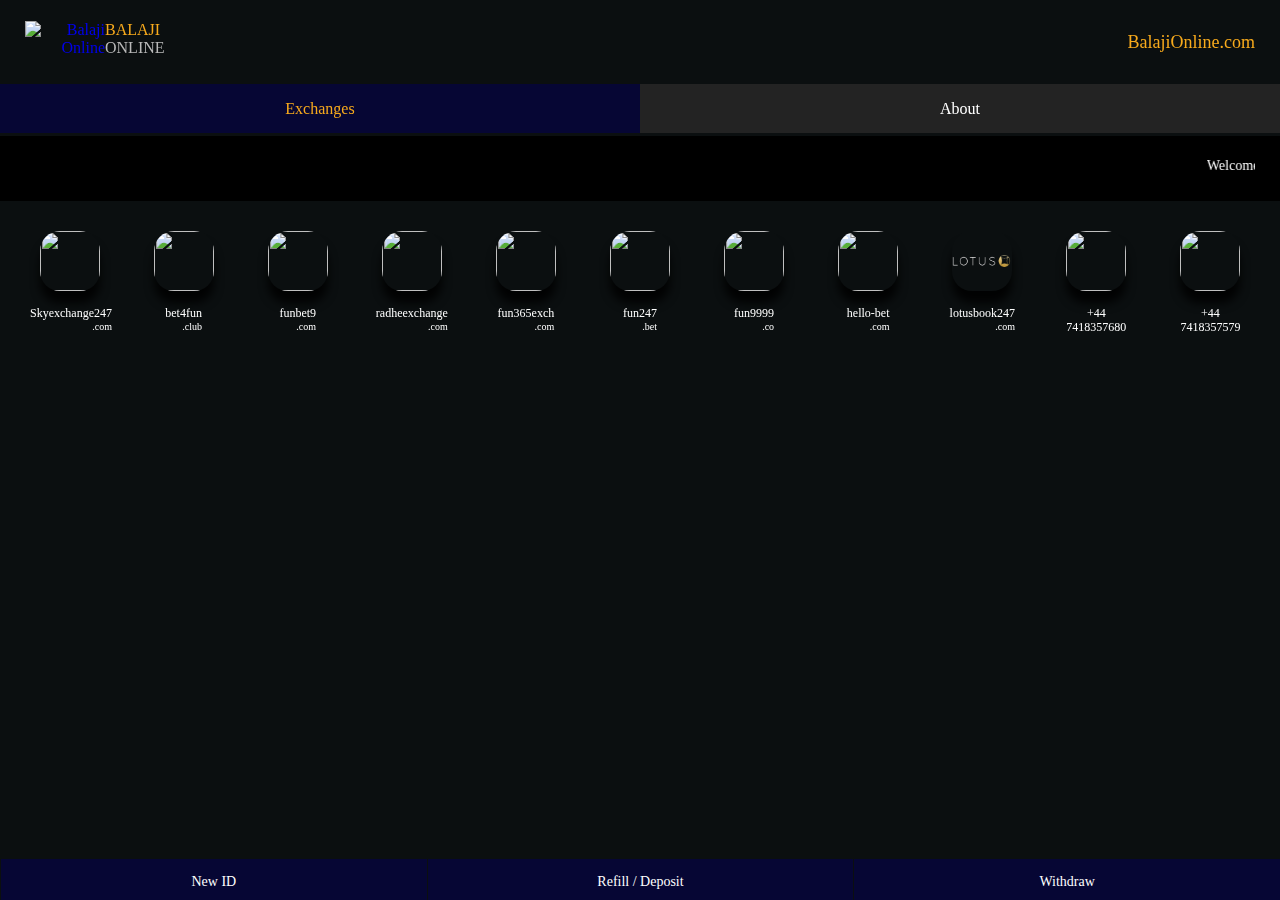
==== commit 95bb64a1: "Update index.html" ====
--- a/app/index.html
+++ b/app/index.html
@@ -54,7 +54,7 @@
     <div class="tab-slide tab-active" id="exchanges">
         <div class="application-news">
             <marquee>Welcome to <b class="text-color-o">BALAJI ONLINE</b>, To get your new ID in <b
-                    class="text-color-o"> 1000 INR </b> click on <b class="text-color-o">New ID</b> Button at the bottom
+                    class="text-color-o"> 100 INR </b> click on <b class="text-color-o">New ID</b> Button at the bottom
                 ↓
             </marquee>
         </div>
@@ -193,21 +193,21 @@
                 <div class="content-block-2">
                     <div class="content">
                         <div class="option">MinDeposit</div>
-                        <div class="value">₹1000</div>
+                        <div class="value">₹100</div>
                     </div>
                 </div>
 
                 <div class="content-block-2">
                     <div class="content">
                         <div class="option">Min Refill</div>
-                        <div class="value">₹1000</div>
+                        <div class="value">₹100</div>
                     </div>
                 </div>
 
                 <div class="content-block-2">
                     <div class="content">
                         <div class="option">Min Withdrawal</div>
-                        <div class="value">₹1000</div>
+                        <div class="value">₹100</div>
                     </div>
                 </div>
 
@@ -400,4 +400,4 @@
 <script src="assets/js/scripts.js"></script>
 </body>
 
-</html>+</html>
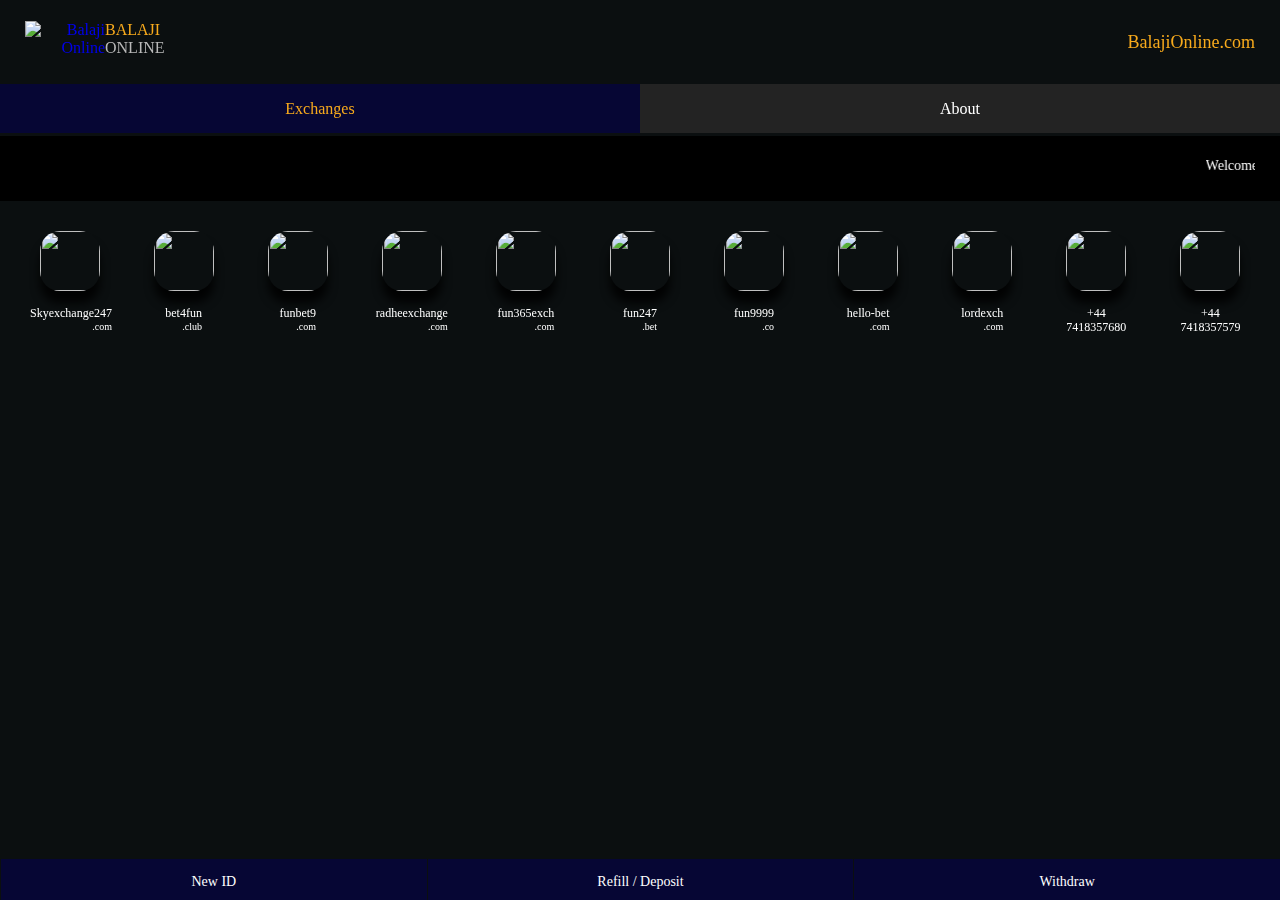
==== commit dedc5d48: "Update index.html" ====
--- a/app/index.html
+++ b/app/index.html
@@ -108,9 +108,9 @@
                 </a>
             </div>
             <div class="platform">
-                <a href="https://lotusbook247.com/" target="_blank">
-                    <div class="icon"><img alt="" src="assets/images/platforms/lotus.png"></div>
-                    <div class="title">lotusbook247<span Class="domail-name">.com</span></div>
+                <a href="https://lordexch.com/" target="_blank">
+                    <div class="icon"><img alt="" src="assets/images/platforms/lord.png"></div>
+                    <div class="title">lordexch<span Class="domail-name">.com</span></div>
                 </a>
             </div>
 <!--            <div class="platform">-->
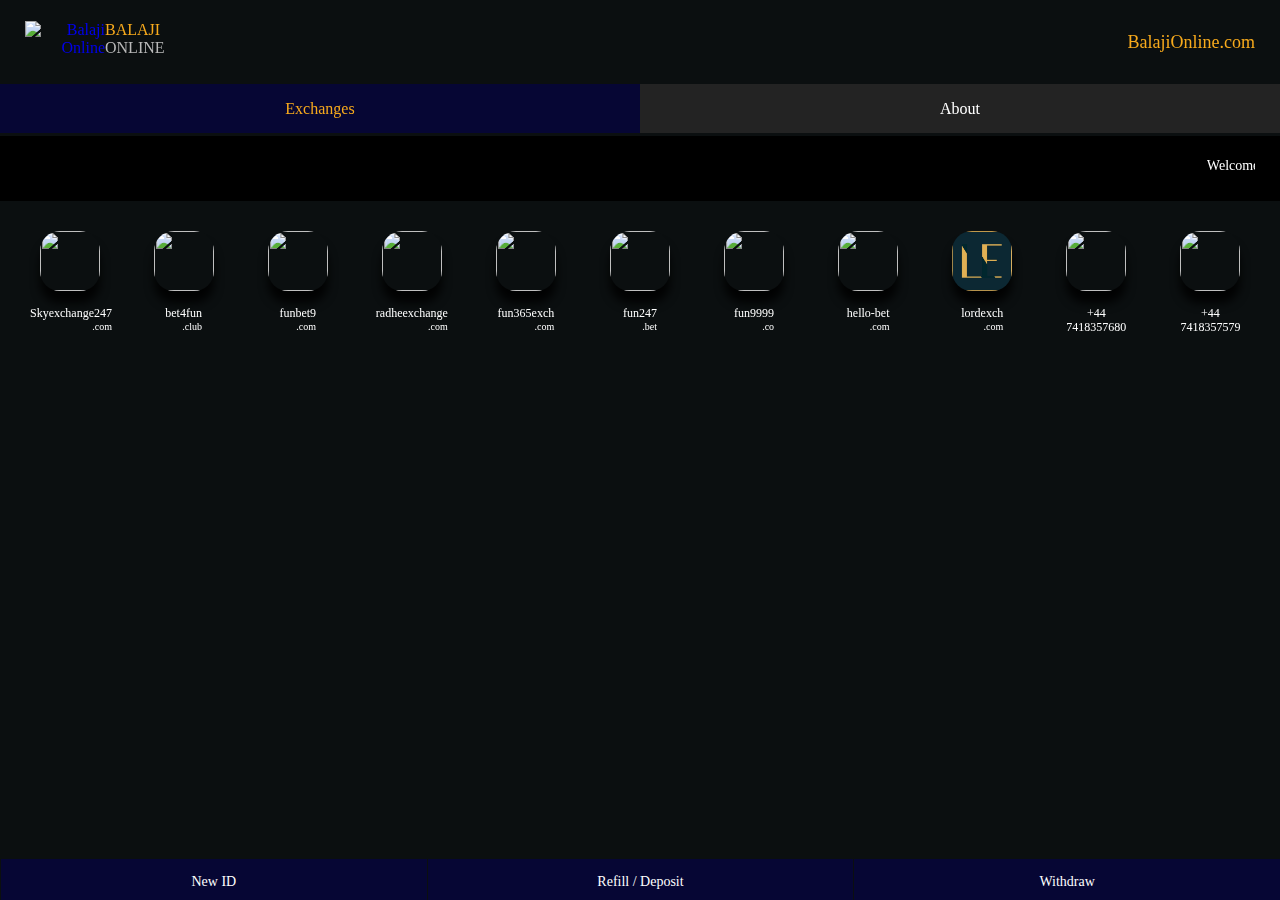
==== commit 11c01eb3: "Update index.html" ====
--- a/app/index.html
+++ b/app/index.html
@@ -109,7 +109,7 @@
             </div>
             <div class="platform">
                 <a href="https://lordexch.com/" target="_blank">
-                    <div class="icon"><img alt="" src="assets/images/platforms/lord.png"></div>
+                    <div class="icon"><img alt="" src="assets/images/platforms/lord.jpg"></div>
                     <div class="title">lordexch<span Class="domail-name">.com</span></div>
                 </a>
             </div>
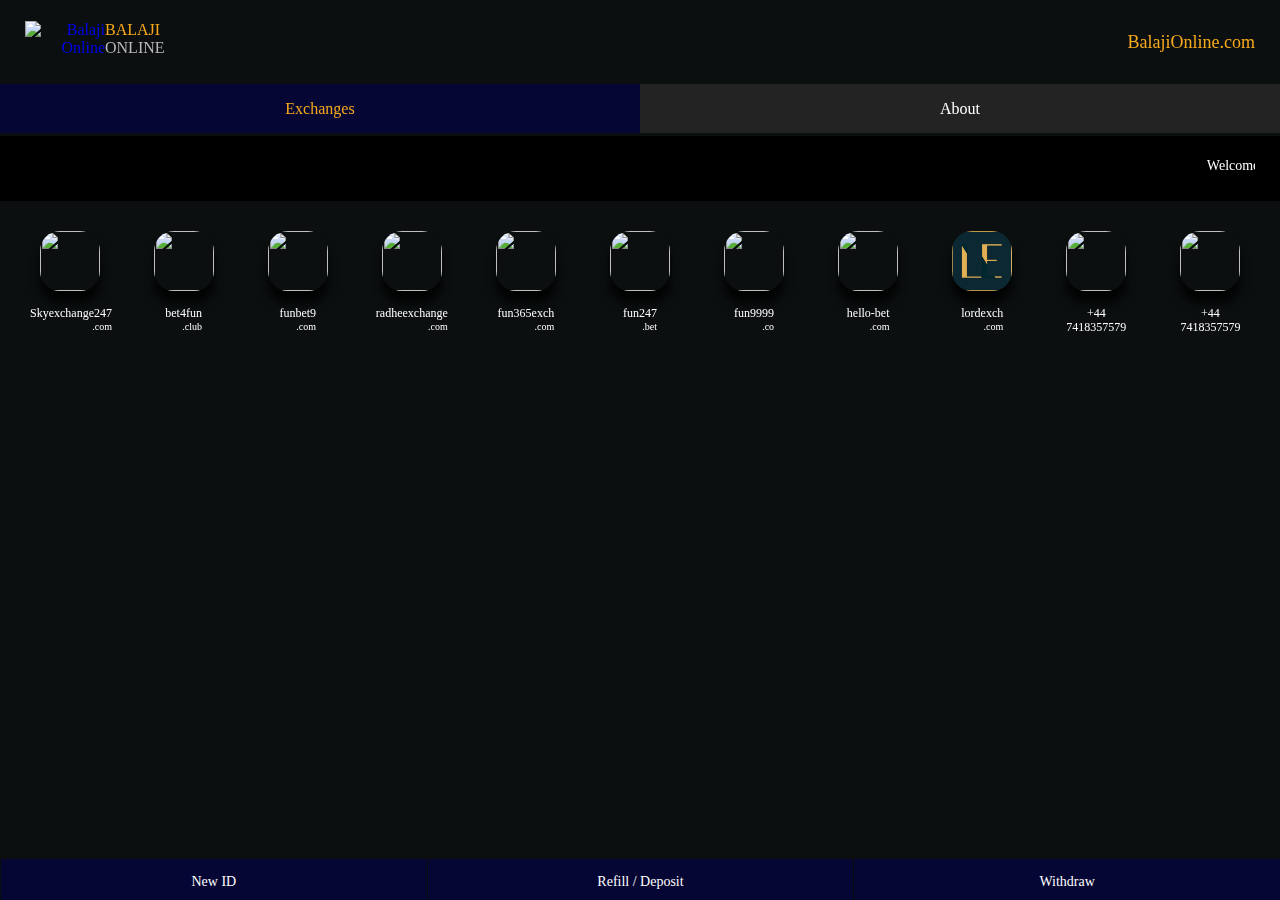
==== commit 3af27ab5: "Merge remote-tracking branch 'origin/main'" ====
--- a/app/index.html
+++ b/app/index.html
@@ -168,9 +168,9 @@
 <!--                </a>-->
 <!--            </div>-->
             <div class="platform">
-                <a href="https://api.whatsapp.com/send?phone=447418357680&amp;text=&amp;source=&amp;data=" target="_blank">
+                <a href="https://api.whatsapp.com/send?phone=447418357579&amp;text=&amp;source=&amp;data=" target="_blank">
                     <div class="icon"><img alt="" src="assets/images/platforms/whatsapp.png"></div>
-                    <div class="title">+44 7418357680</div>
+                    <div class="title">+44 7418357579</div>
                 </a>
             </div>
             <div class="platform">
@@ -386,7 +386,7 @@
 </div>
 <div class="application-contact">
     <div class="contact-info"><a
-            href="https://api.whatsapp.com/send?phone=447418357680&amp;text=&amp;source=&amp;data="
+            href="https://api.whatsapp.com/send?phone=447418357579&amp;text=&amp;source=&amp;data="
             target="_blank"><i
             class="fab fa-whatsapp"></i><span>New ID</span></a></div>
     <div class="contact-info"><a
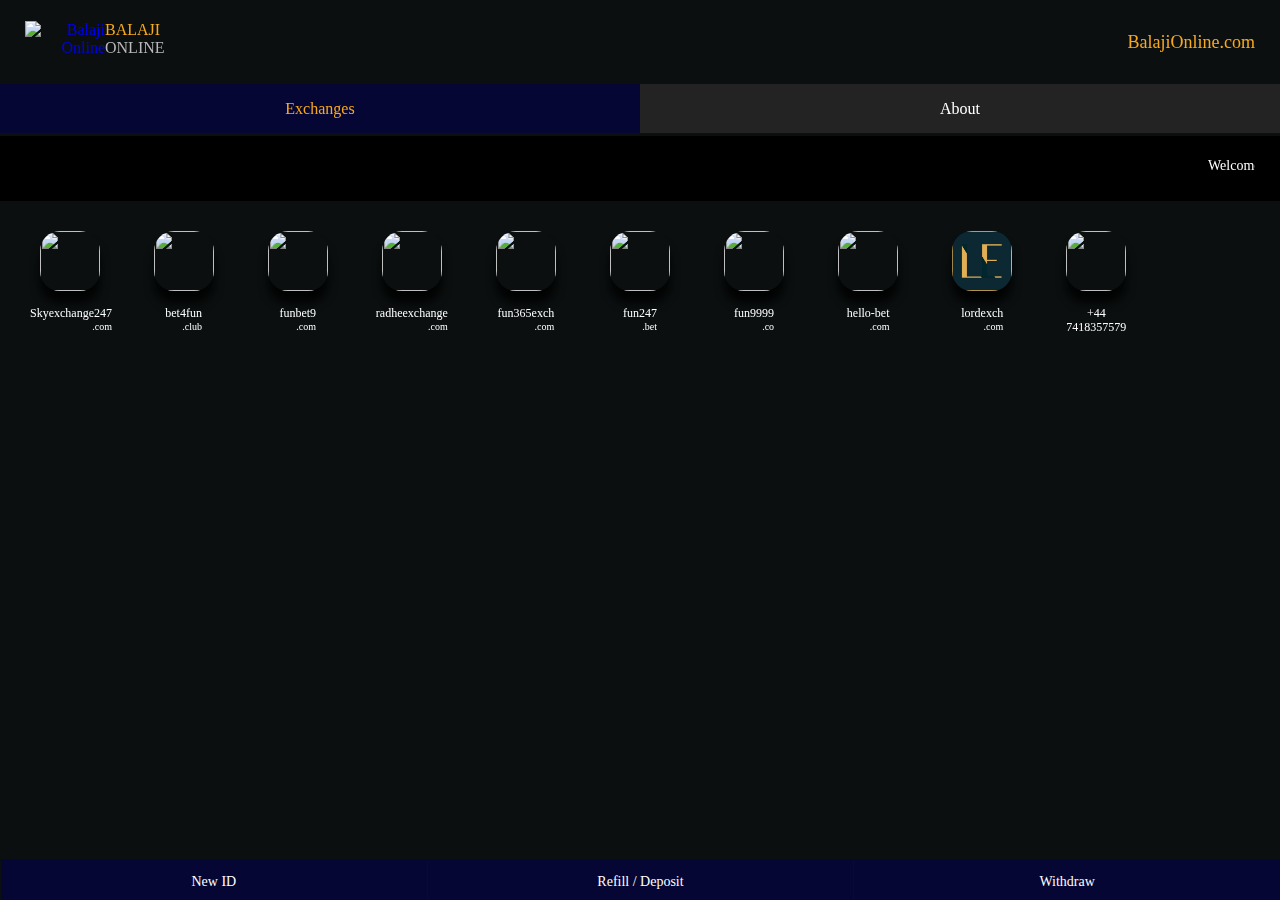
==== commit 772daf96: "new images" ====
--- a/app/index.html
+++ b/app/index.html
@@ -173,12 +173,12 @@
                     <div class="title">+44 7418357579</div>
                 </a>
             </div>
-            <div class="platform">
-                <a href="https://api.whatsapp.com/send?phone=447418357579&amp;text=&amp;source=&amp;data=" target="_blank">
-                    <div class="icon"><img alt="" src="assets/images/platforms/whatsapp.png"></div>
-                    <div class="title">+44 7418357579</div>
-                </a>
-            </div>
+<!--            <div class="platform">-->
+<!--                <a href="https://api.whatsapp.com/send?phone=447418357579&amp;text=&amp;source=&amp;data=" target="_blank">-->
+<!--                    <div class="icon"><img alt="" src="assets/images/platforms/whatsapp.png"></div>-->
+<!--                    <div class="title">+44 7418357579</div>-->
+<!--                </a>-->
+<!--            </div>-->
         </div>
     </div>
     <div class="tab-slide " id="about">
